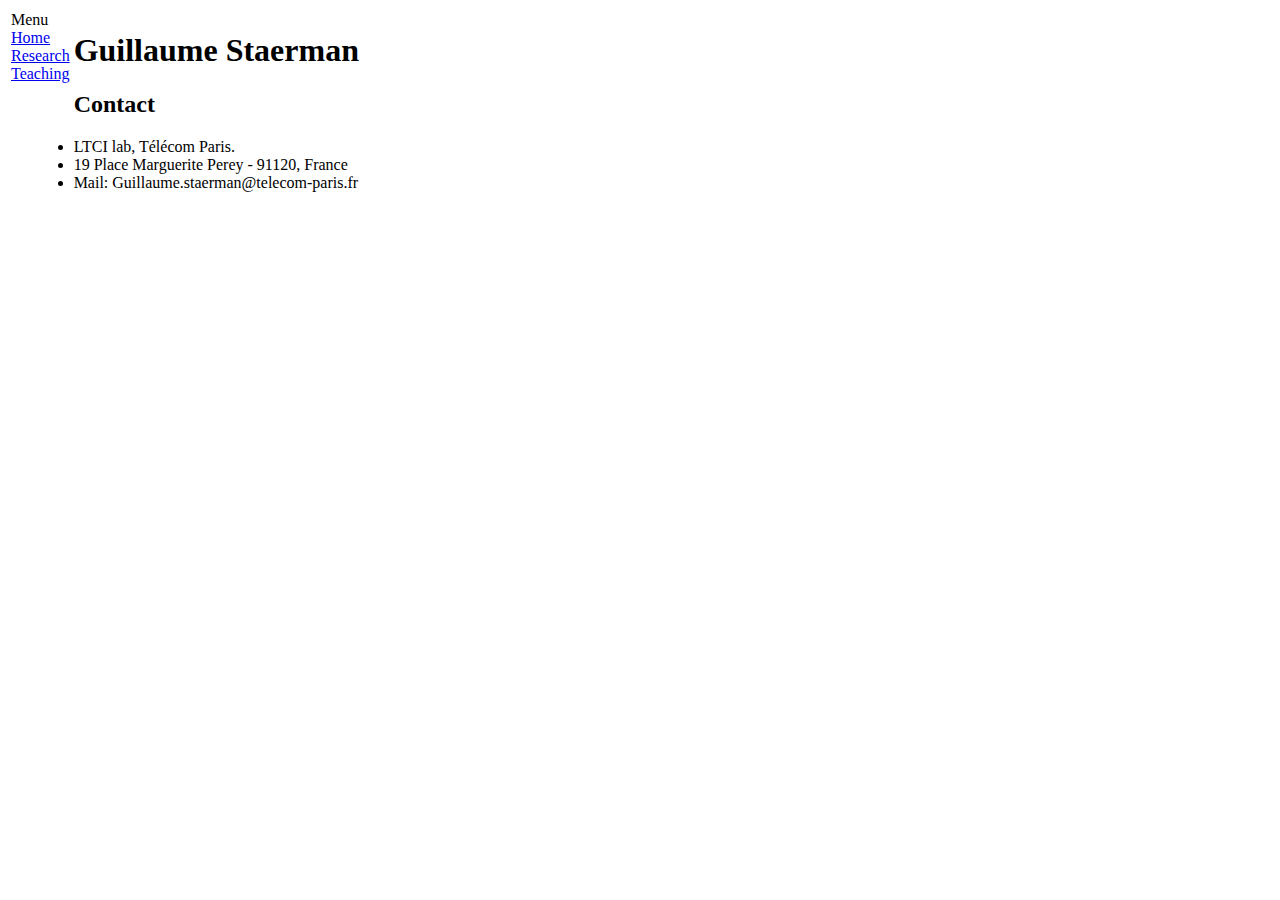
==== contact.html @ 7ebf5479 "Update contact.html" ====
<!DOCTYPE html PUBLIC "-//W3C//DTD XHTML 1.1//EN"
  "http://www.w3.org/TR/xhtml11/DTD/xhtml11.dtd">
<html xmlns="http://www.w3.org/1999/xhtml" xml:lang="en">
<head>
<meta name="generator" content="jemdoc, see http://jemdoc.jaboc.net/" />
<meta http-equiv="Content-Type" content="text/html;charset=utf-8" />
<link rel="stylesheet" href="jemdoc.css" type="text/css" />
<title>Guillaume Staerman</title>
</head>
<body>
<table summary="Table for page layout." id="tlayout">
<tr valign="top">
<td id="layout-menu">
<div class="menu-category">Menu</div>
<div class="menu-item"><a href="index.html">Home</a></div>
<div class="menu-item"><a href="research.html">Research</a></div>
<div class="menu-item"><a href="teaching.html" class="current">Teaching</a></div>
</td>
<td id="layout-content">
<div id="toptitle">
<h1>Guillaume Staerman</h1>
</div>
      		<h2>Contact</h2>
 <li> 
LTCI lab, Télécom Paris.
</li> 
<li> 
19 Place Marguerite Perey - 91120, France 
</li> 
  <li> 
Mail: Guillaume.staerman@telecom-paris.fr
</li> 
</td>
</tr>
</table>
</body>
</html>
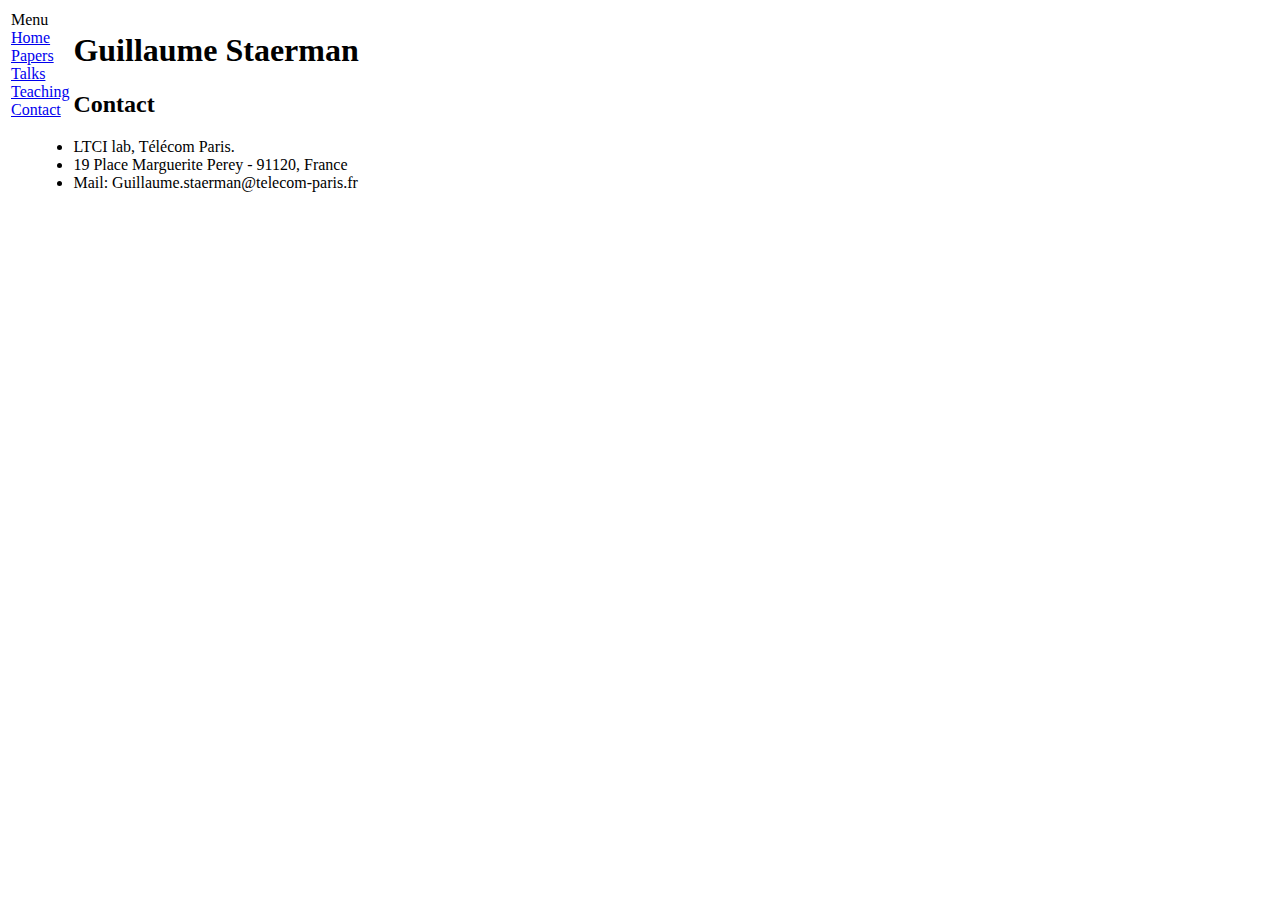
==== commit c1f2f3a7: "Update contact.html" ====
--- a/contact.html
+++ b/contact.html
@@ -13,8 +13,10 @@
 <td id="layout-menu">
 <div class="menu-category">Menu</div>
 <div class="menu-item"><a href="index.html">Home</a></div>
-<div class="menu-item"><a href="research.html">Research</a></div>
-<div class="menu-item"><a href="teaching.html" class="current">Teaching</a></div>
+<div class="menu-item"><a href="papers.html">Papers</a></div>
+<div class="menu-item"><a href="talks.html">Talks</a></div>
+<div class="menu-item"><a href="teaching.html">Teaching</a></div>
+<div class="menu-item"><a href="contact.html" class="current">Contact</a></div>
 </td>
 <td id="layout-content">
 <div id="toptitle">
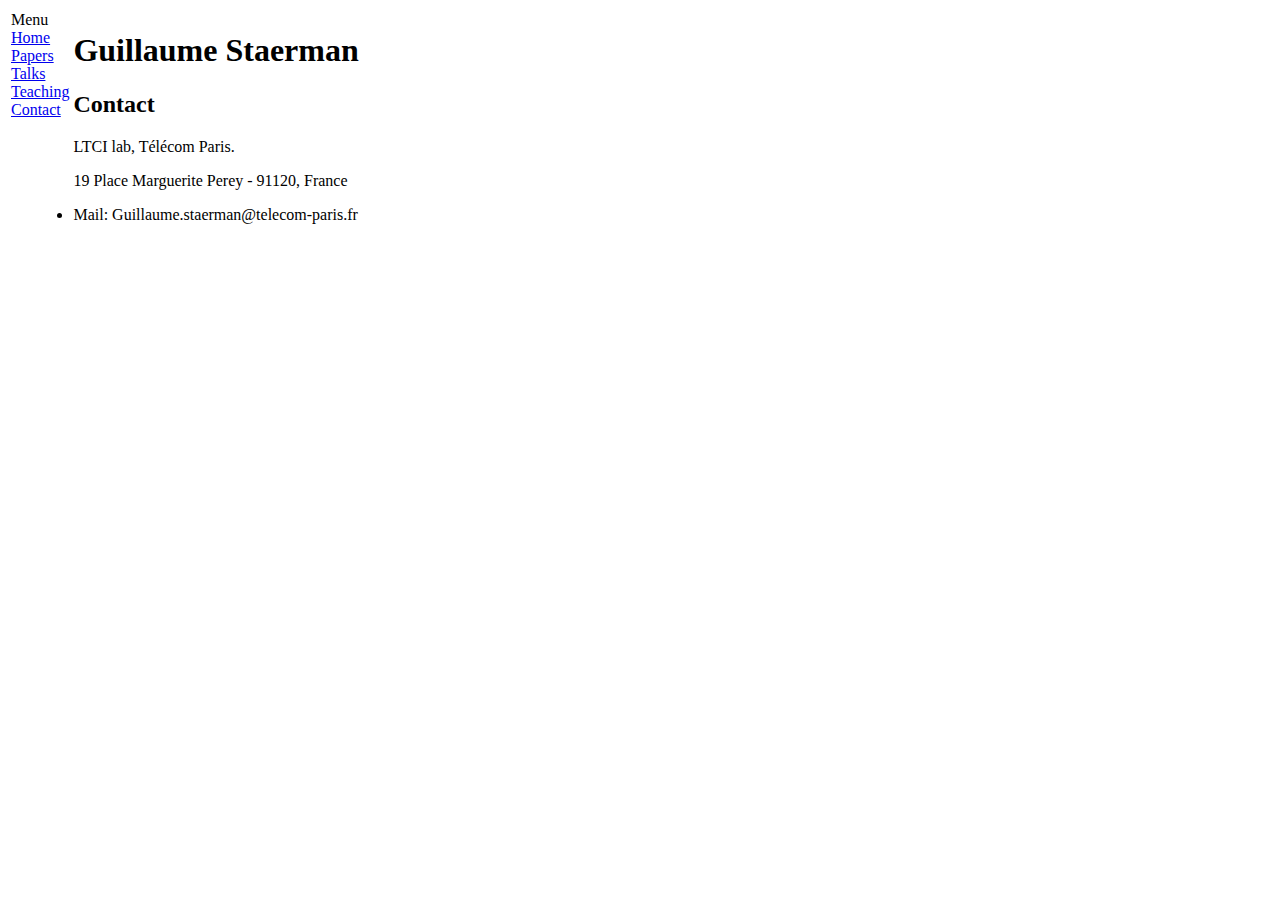
==== commit a9b62a56: "Update contact.html" ====
--- a/contact.html
+++ b/contact.html
@@ -23,12 +23,12 @@
 <h1>Guillaume Staerman</h1>
 </div>
       		<h2>Contact</h2>
- <li> 
+ <p> 
 LTCI lab, Télécom Paris.
-</li> 
-<li> 
+</p> 
+<p> 
 19 Place Marguerite Perey - 91120, France 
-</li> 
+</p> 
   <li> 
 Mail: Guillaume.staerman@telecom-paris.fr
 </li> 
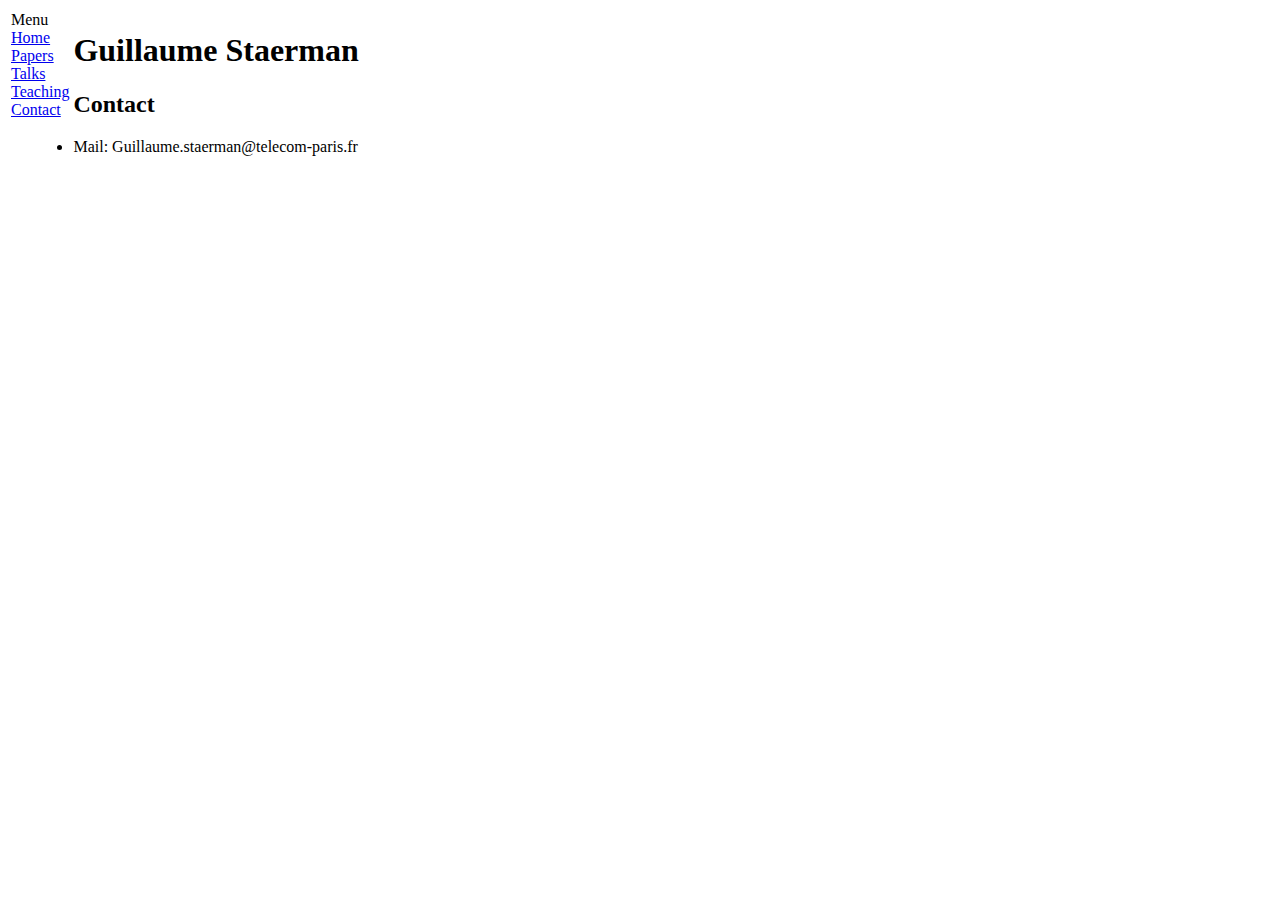
==== commit b5e765a0: "Update contact.html" ====
--- a/contact.html
+++ b/contact.html
@@ -22,13 +22,7 @@
 <div id="toptitle">
 <h1>Guillaume Staerman</h1>
 </div>
-      		<h2>Contact</h2>
- <p> 
-LTCI lab, Télécom Paris.
-</p> 
-<p> 
-19 Place Marguerite Perey - 91120, France 
-</p> 
+      		<h2>Contact</h2> 
   <li> 
 Mail: Guillaume.staerman@telecom-paris.fr
 </li> 
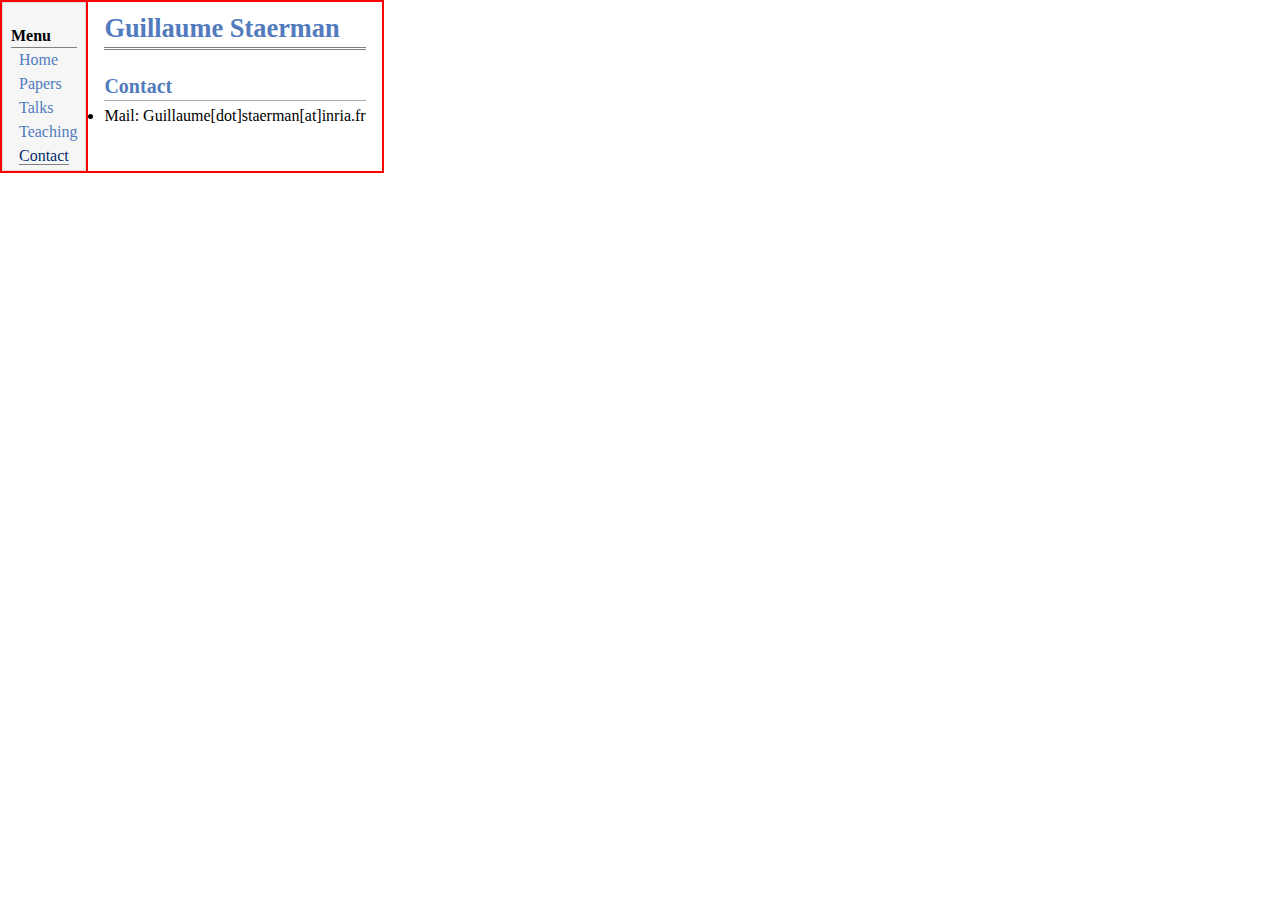
==== commit d97104dd: "update" ====
--- a/contact.html
+++ b/contact.html
@@ -24,7 +24,7 @@
 </div>
       		<h2>Contact</h2> 
   <li> 
-Mail: Guillaume.staerman@telecom-paris.fr
+Mail: Guillaume[dot]staerman[at]inria.fr
 </li> 
 </td>
 </tr>
--- a/jemdoc.css
+++ b/jemdoc.css
@@ -0,0 +1,364 @@
+/* Default css file for jemdoc. */
+
+table#tlayout {
+    border: none;
+    border-collapse: separate;
+    background: red;
+}
+
+body {
+	background: white;
+	font-family: Georgia, serif;
+	padding-bottom: 8px;
+	margin: 0;
+}
+
+#layout-menu {
+	background: #f6f6f6;
+	border: 1px solid #dddddd;
+	padding-top: 0.5em;
+	padding-left: 8px;
+	padding-right: 8px;
+	font-size: 1.0em;
+	width: auto;
+	white-space: nowrap;
+    text-align: left;
+    vertical-align: top;
+}
+
+#layout-menu td {
+	background: #f4f4f4;
+    vertical-align: top;
+}
+
+#layout-content {
+	padding-top: 0.0em;
+	padding-left: 1.0em;
+	padding-right: 1.0em;
+    border: none;
+    background: white;
+    text-align: left;
+    vertical-align: top;
+}
+
+#layout-menu a {
+	line-height: 1.5em;
+	margin-left: 0.5em;
+}
+
+pre, tt {
+	background: #ffffdd;
+	font-family: "Times New Roman";
+}
+
+a, a > tt {
+	color: #224b8d;
+	text-decoration: none;
+}
+
+a:hover {
+	border-bottom: 1px gray dotted;
+}
+
+#layout-menu a.current:link, #layout-menu a.current:visited {
+	color: #022b6d;
+	border-bottom: 1px gray solid;
+}
+#layout-menu a:link, #layout-menu a:visited, #layout-menu a:hover {
+	color: #527bbd;
+	text-decoration: none;
+}
+#layout-menu a:hover {
+	text-decoration: none;
+}
+
+div.menu-category {
+	border-bottom: 1px solid gray;
+	margin-top: 0.8em;
+	padding-top: 0.2em;
+	padding-bottom: 0.1em;
+	font-weight: bold;
+}
+
+div.menu-item {
+	padding-left: 16px;
+	text-indent: -16px;
+}
+
+div#toptitle {
+	padding-bottom: 0.2em;
+	margin-bottom: 1.5em;
+	border-bottom: 3px double gray;
+}
+
+/* Reduce space if we begin the page with a title. */
+div#toptitle + h2, div#toptitle + h3 {
+	margin-top: -0.7em;
+}
+
+div#subtitle {
+	margin-top: 0.0em;
+	margin-bottom: 0.0em;
+	padding-top: 0em;
+	padding-bottom: 0.1em;
+}
+
+em {
+	font-style: italic;
+}
+
+strong {
+	font-weight: bold;
+}
+
+
+h1, h2, h3 {
+	color: #527bbd;
+	margin-top: 0.7em;
+	margin-bottom: 0.3em;
+	padding-bottom: 0.2em;
+	line-height: 1.0;
+	padding-top: 0.5em;
+	border-bottom: 1px solid #aaaaaa;
+}
+
+h1 {
+	font-size: 165%;
+}
+
+h2 {
+	padding-top: 0.8em;
+	font-size: 125%;
+}
+
+h2 + h3 {
+    padding-top: 0.2em;
+}
+
+h3 {
+	font-size: 110%;
+	border-bottom: none;
+}
+
+p {
+	margin-top: 0.0em;
+	margin-bottom: 0.8em;
+	padding: 0;
+	line-height: 1.3;
+}
+
+pre {
+	padding: 0;
+	margin: 0;
+}
+
+div#footer {
+	font-size: small;
+	border-top: 1px solid #c0c0c0;
+	padding-top: 0.1em;
+	margin-top: 4.0em;
+	color: #c0c0c0;
+}
+
+div#footer a {
+	color: #80a0b0;
+}
+
+div#footer-text {
+	float: left;
+	padding-bottom: 8px;
+}
+
+ul, ol, dl {
+	margin-top: 0.2em;
+	padding-top: 0;
+	margin-bottom: 0.8em;
+}
+
+dt {
+	margin-top: 0.5em;
+	margin-bottom: 0;
+}
+
+dl {
+	margin-left: 20px;
+}
+
+dd {
+	color: #222222;
+}
+
+dd > *:first-child {
+	margin-top: 0;
+}
+
+ul {
+	list-style-position: outside;
+	list-style-type: square;
+}
+
+p + ul, p + ol {
+	margin-top: -0.5em;
+}
+
+li ul, li ol {
+	margin-top: -0.3em;
+}
+
+ol {
+	list-style-position: outside;
+	list-style-type: decimal;
+}
+
+li p, dd p {
+	margin-bottom: 0.3em;
+}
+
+
+ol ol {
+	list-style-type: lower-alpha;
+}
+
+ol ol ol {
+	list-style-type: lower-roman;
+}
+
+p + div.codeblock {
+	margin-top: -0.6em;
+}
+
+div.codeblock, div.infoblock {
+	margin-right: 0%;
+	margin-top: 1.2em;
+	margin-bottom: 1.3em;
+}
+
+div.blocktitle {
+	font-weight: bold;
+	color: #cd7b62;
+	margin-top: 1.2em;
+	margin-bottom: 0.1em;
+}
+
+div.blockcontent {
+	border: 1px solid silver;
+	padding: 0.3em 0.5em;
+}
+
+div.infoblock > div.blockcontent {
+	background: #ffffee;
+}
+
+div.blockcontent p + ul, div.blockcontent p + ol {
+	margin-top: 0.4em;
+}
+
+div.infoblock p {
+	margin-bottom: 0em;
+}
+
+div.infoblock li p, div.infoblock dd p {
+	margin-bottom: 0.5em;
+}
+
+div.infoblock p + p {
+	margin-top: 0.8em;
+}
+
+div.codeblock > div.blockcontent {
+	background: #f6f6f6;
+}
+
+span.pycommand {
+	color: #000070;
+}
+
+span.statement {
+	color: #008800;
+}
+span.builtin {
+	color: #000088;
+}
+span.special {
+	color: #990000;
+}
+span.operator {
+	color: #880000;
+}
+span.error {
+	color: #aa0000;
+}
+span.comment, span.comment > *, span.string, span.string > * {
+	color: #606060;
+}
+
+@media print {
+	#layout-menu { display: none; }
+}
+
+#fwtitle {
+	margin: 2px;
+}
+
+#fwtitle #toptitle {
+	padding-left: 0.5em;
+	margin-bottom: 0.5em;
+}
+
+#layout-content h1:first-child, #layout-content h2:first-child, #layout-content h3:first-child {
+	margin-top: -0.7em;
+}
+
+div#toptitle h1, #layout-content div#toptitle h1 {
+	margin-bottom: 0.0em;
+	padding-bottom: 0.1em;
+	padding-top: 0;
+	margin-top: 0.5em;
+	border-bottom: none;
+}
+
+img.eq {
+	padding: 0;
+	padding-left: 0.1em;
+	padding-right: 0.1em;
+	margin: 0;
+}
+
+img.eqwl {
+	padding-left: 2em;
+	padding-top: 0.6em;
+	padding-bottom: 0.2em;
+	margin: 0;
+}
+
+table {
+    border: 2px solid black;
+    border-collapse: collapse;
+}
+
+td {
+    padding: 2px;
+    padding-left: 0.5em;
+    padding-right: 0.5em;
+    text-align: center;
+    border: 1px solid gray;
+}
+
+table + table {
+    margin-top: 1em;
+}
+
+tr.heading {
+    font-weight: bold;
+    border-bottom: 2px solid black;
+}
+
+img {
+    border: none;
+}
+
+table.imgtable, table.imgtable td {
+    border: none;
+    text-align: left;
+}
+
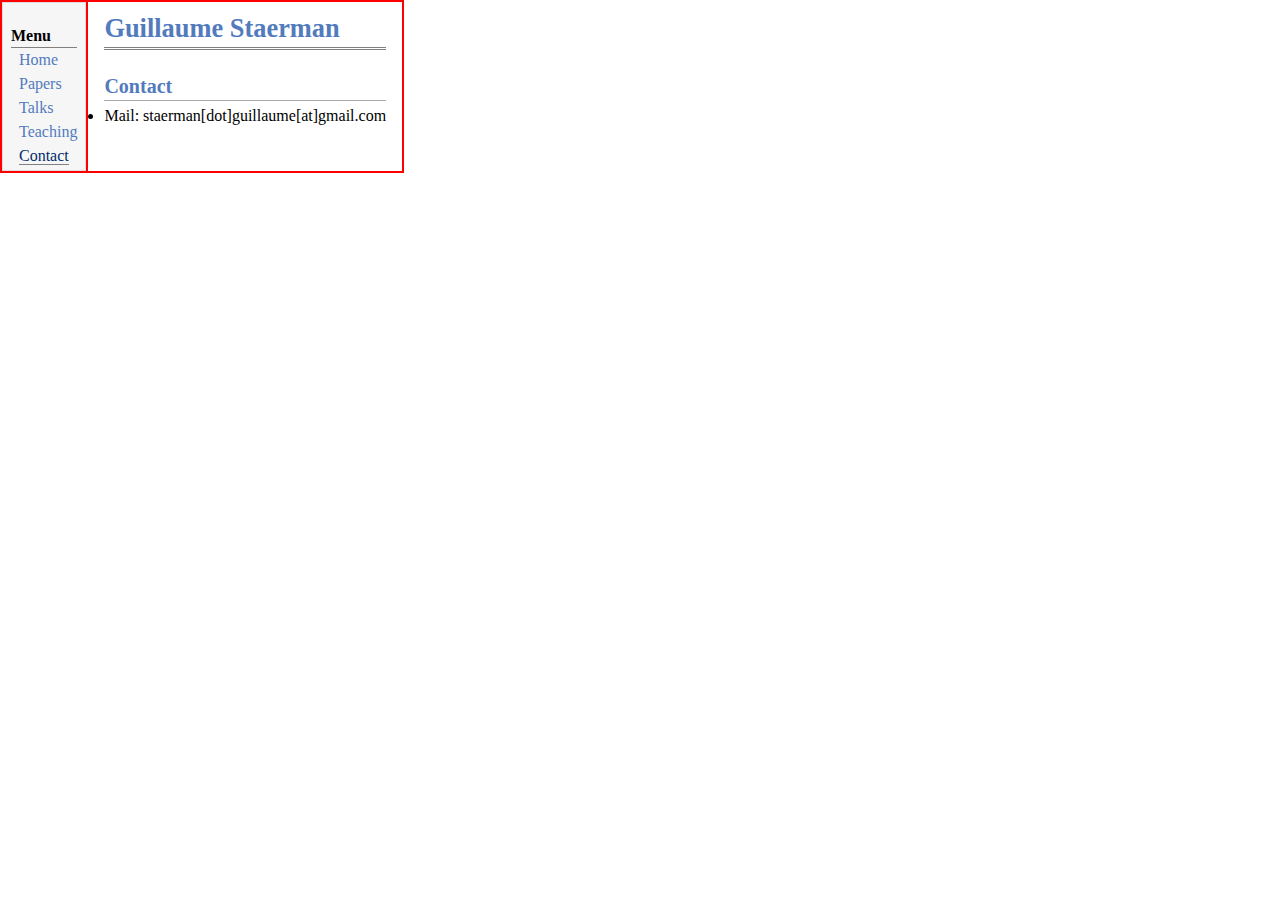
==== commit 9cbf2de6: "add new papers" ====
--- a/contact.html
+++ b/contact.html
@@ -24,7 +24,7 @@
 </div>
       		<h2>Contact</h2> 
   <li> 
-Mail: Guillaume[dot]staerman[at]inria.fr
+Mail: staerman[dot]guillaume[at]gmail.com
 </li> 
 </td>
 </tr>
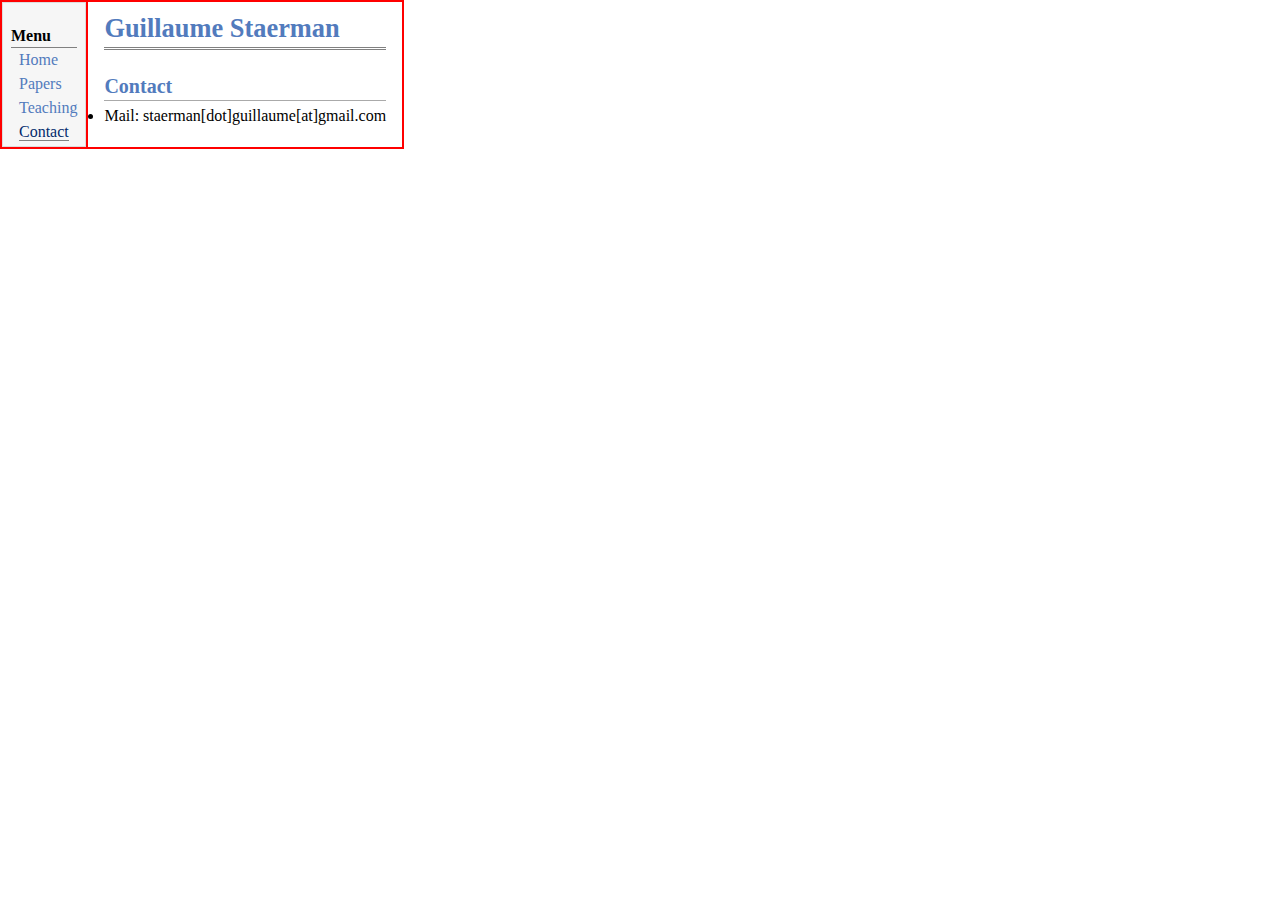
==== commit ee9878b3: "add teaching" ====
--- a/contact.html
+++ b/contact.html
@@ -14,7 +14,6 @@
 <div class="menu-category">Menu</div>
 <div class="menu-item"><a href="index.html">Home</a></div>
 <div class="menu-item"><a href="papers.html">Papers</a></div>
-<div class="menu-item"><a href="talks.html">Talks</a></div>
 <div class="menu-item"><a href="teaching.html">Teaching</a></div>
 <div class="menu-item"><a href="contact.html" class="current">Contact</a></div>
 </td>
